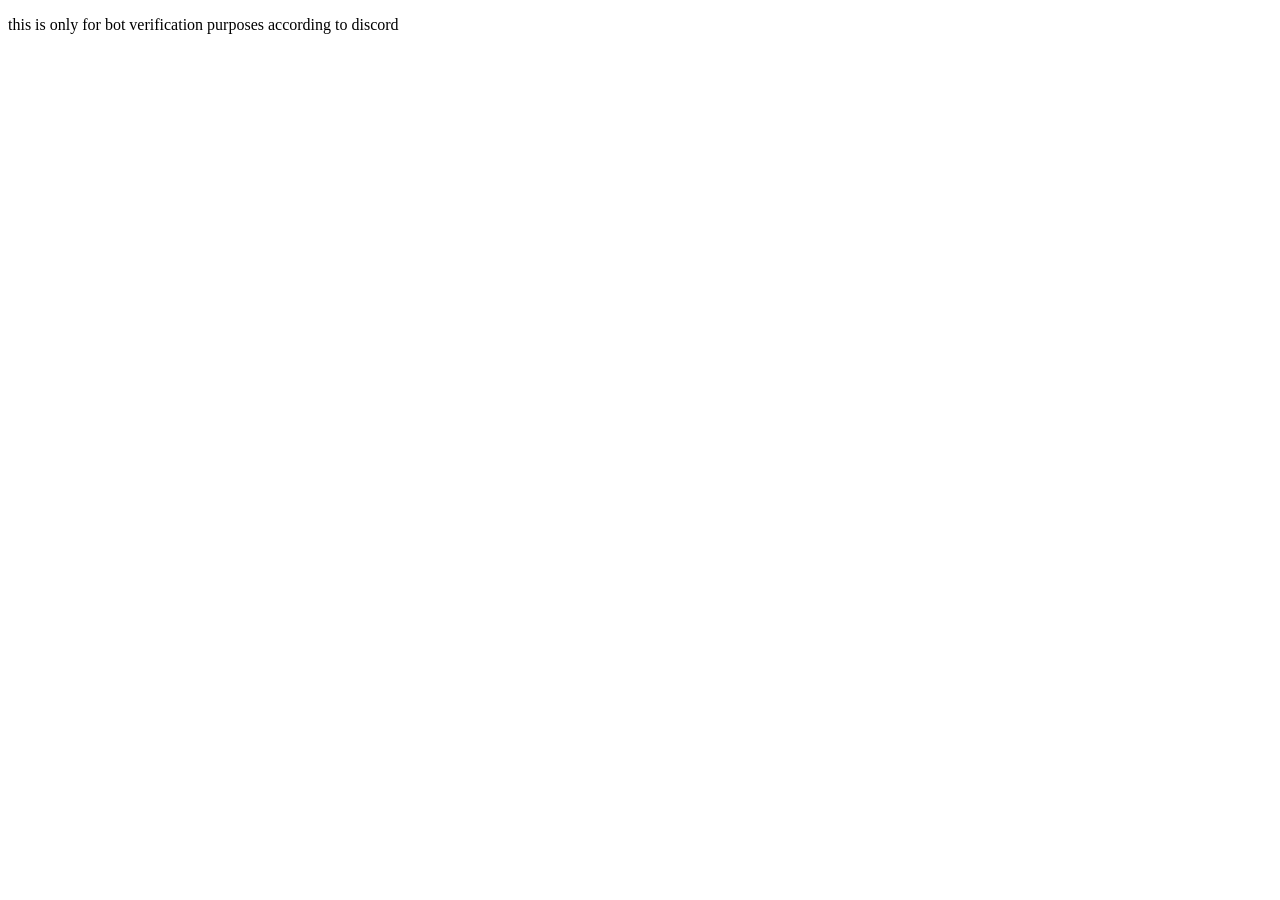
==== e.html @ aa19cbe1 "Create e.html" ====
<!DOCTYPE html>
<html lang="en">
<head>
    <meta charset="UTF-8">
    <meta name="viewport" content="width=device-width, initial-scale=1.0">
    <title>Bot Verification - toto8448</title>
</head>
<body>
    <p>this is only for bot verification purposes according to discord</p>
</body>
</html>
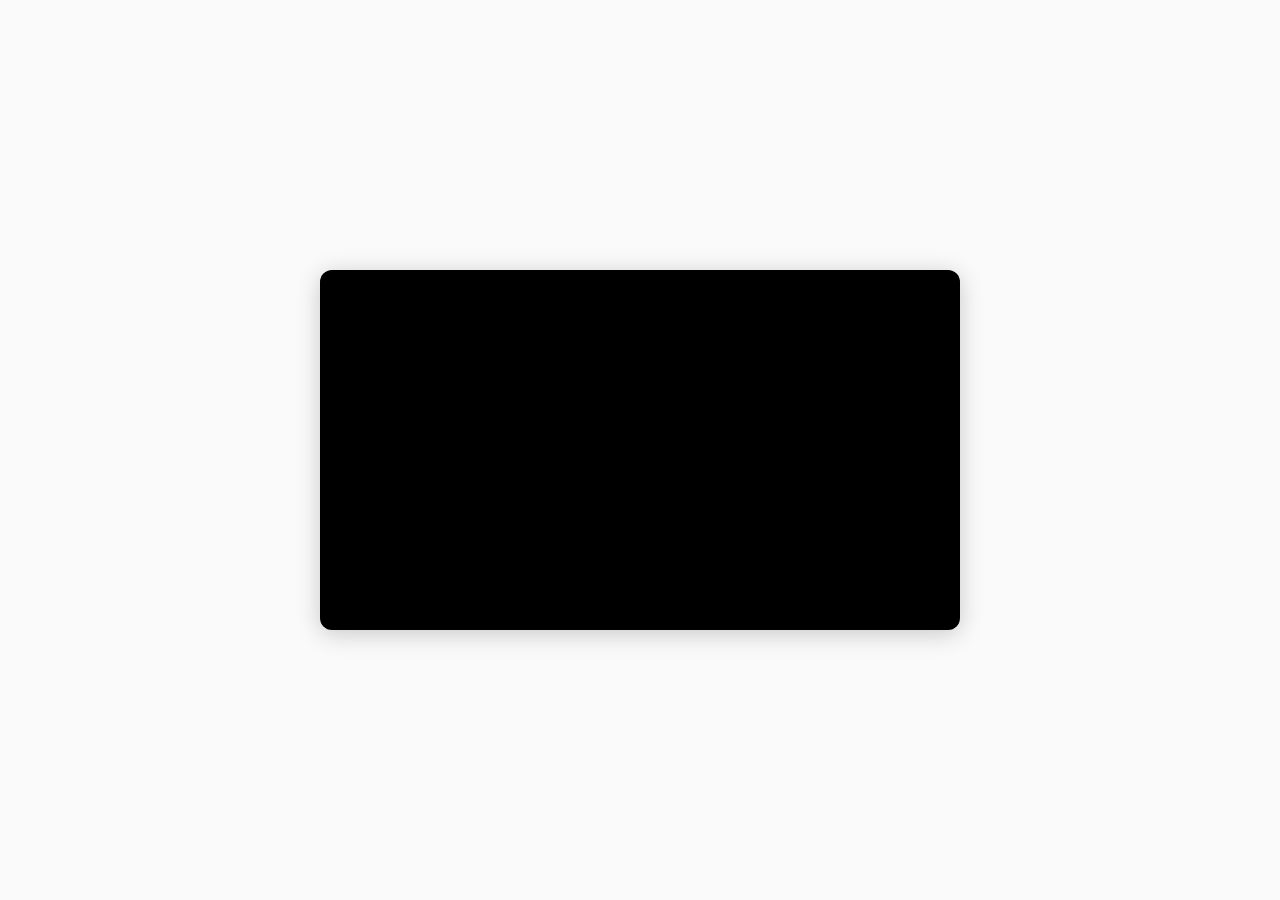
==== commit 986f5a82: "Update e.html" ====
--- a/e.html
+++ b/e.html
@@ -3,9 +3,50 @@
 <head>
     <meta charset="UTF-8">
     <meta name="viewport" content="width=device-width, initial-scale=1.0">
-    <title>Bot Verification - toto8448</title>
+    <title>Bot auth</title>
+    <style>
+        * {
+            margin: 0;
+            padding: 0;
+            box-sizing: border-box;
+        }
+
+        body {
+            min-height: 100vh;
+            display: flex;
+            align-items: center;
+            justify-content: center;
+            background: #fafafa;
+            font-family: system-ui, -apple-system, sans-serif;
+        }
+
+        .video-container {
+            width: 100%;
+            max-width: 640px;
+            aspect-ratio: 16 / 9;
+            background: #000;
+            border-radius: 12px;
+            overflow: hidden;
+            box-shadow: 0 4px 24px rgba(0, 0, 0, 0.2);
+        }
+
+        .video-container iframe {
+            width: 100%;
+            height: 100%;
+            border: 0;
+            display: block;
+        }
+    </style>
 </head>
 <body>
-    <p>this is only for bot verification purposes according to discord</p>
+    <div class="video-container">
+        <!-- Replace the YouTube URL with your own video ID -->
+        <iframe 
+            src="https://youtu.be/XXYzxtQieeA?si=XWmiq5fMbqIVRi_s" 
+            title="Video embed" 
+            allow="accelerometer; autoplay; clipboard-write; encrypted-media; gyroscope; picture-in-picture" 
+            allowfullscreen>
+        </iframe>
+    </div>
 </body>
 </html>
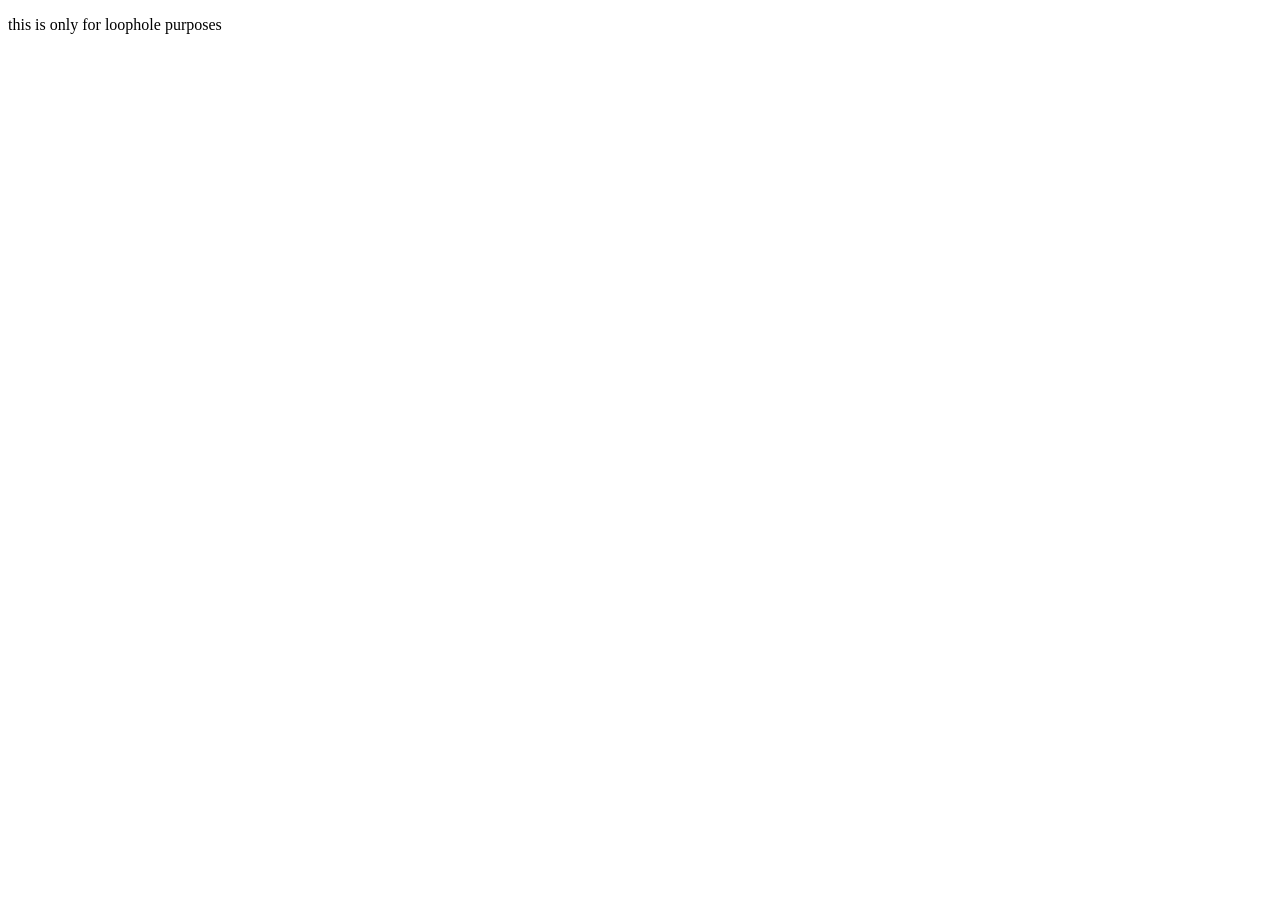
==== commit ed496723: "Update e.html" ====
--- a/e.html
+++ b/e.html
@@ -3,50 +3,9 @@
 <head>
     <meta charset="UTF-8">
     <meta name="viewport" content="width=device-width, initial-scale=1.0">
-    <title>Bot auth</title>
-    <style>
-        * {
-            margin: 0;
-            padding: 0;
-            box-sizing: border-box;
-        }
-
-        body {
-            min-height: 100vh;
-            display: flex;
-            align-items: center;
-            justify-content: center;
-            background: #fafafa;
-            font-family: system-ui, -apple-system, sans-serif;
-        }
-
-        .video-container {
-            width: 100%;
-            max-width: 640px;
-            aspect-ratio: 16 / 9;
-            background: #000;
-            border-radius: 12px;
-            overflow: hidden;
-            box-shadow: 0 4px 24px rgba(0, 0, 0, 0.2);
-        }
-
-        .video-container iframe {
-            width: 100%;
-            height: 100%;
-            border: 0;
-            display: block;
-        }
-    </style>
+    <title>Bot Auth</title>
 </head>
 <body>
-    <div class="video-container">
-        <!-- Replace the YouTube URL with your own video ID -->
-        <iframe 
-            src="https://youtu.be/XXYzxtQieeA?si=XWmiq5fMbqIVRi_s" 
-            title="Video embed" 
-            allow="accelerometer; autoplay; clipboard-write; encrypted-media; gyroscope; picture-in-picture" 
-            allowfullscreen>
-        </iframe>
-    </div>
+    <p>this is only for loophole purposes</p>
 </body>
-</html>
+</html>
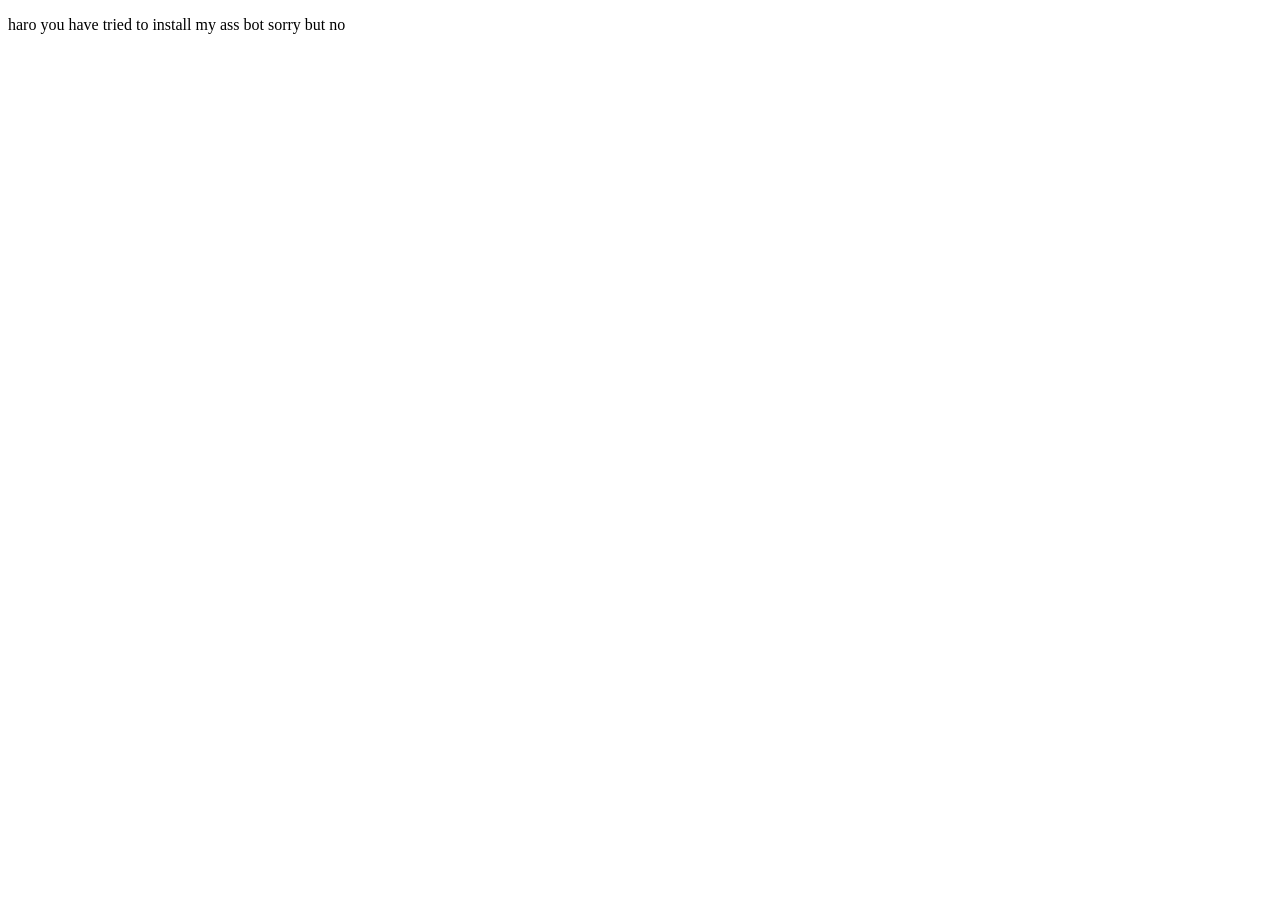
==== commit e76e73eb: "Update e.html" ====
--- a/e.html
+++ b/e.html
@@ -6,6 +6,6 @@
     <title>Bot Auth</title>
 </head>
 <body>
-    <p>this is only for loophole purposes</p>
+    <p>haro you have tried to install my ass bot sorry but no</p>
 </body>
-</html>+</html>
